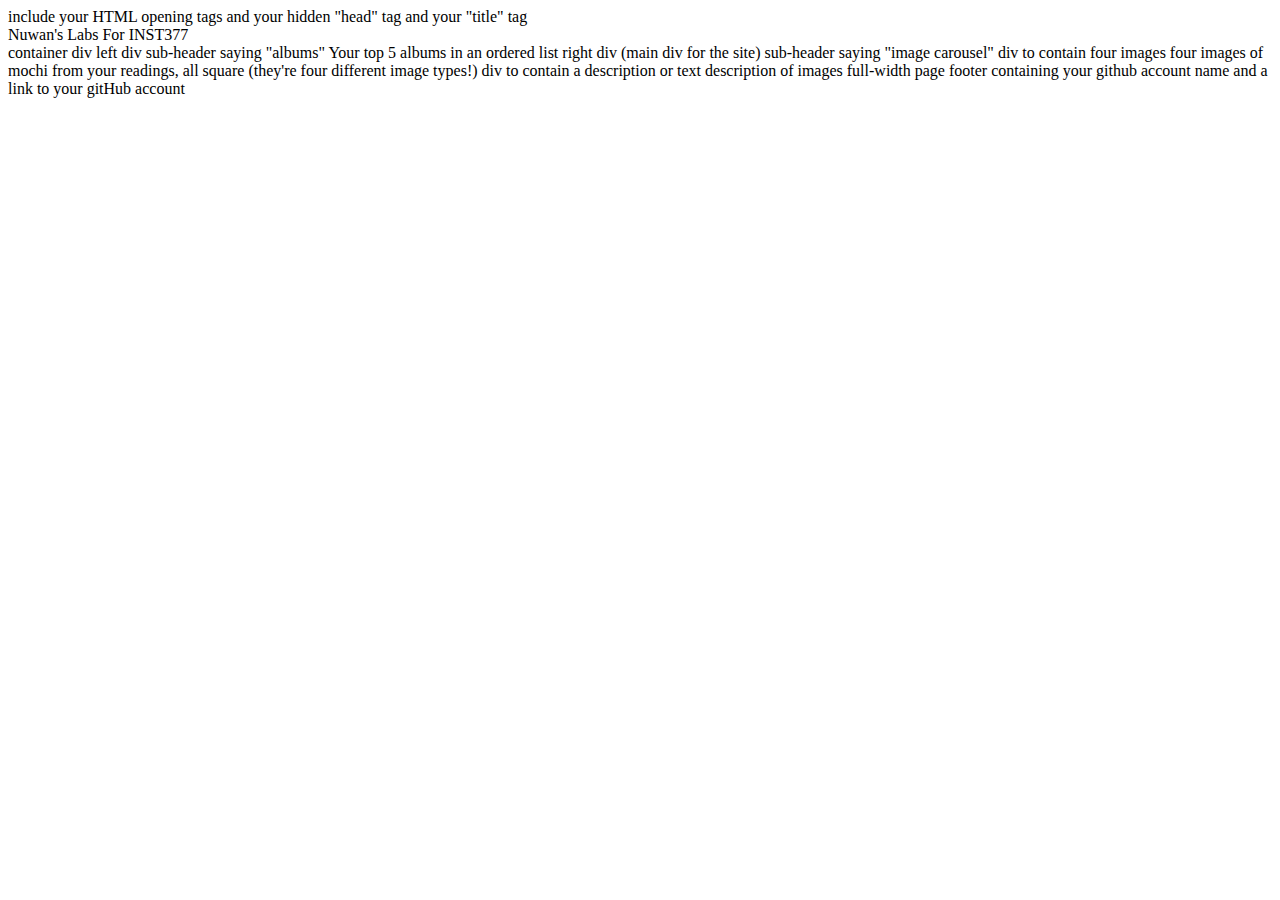
==== client/lab_1/index.html @ 55dada33 "changed lab_1" ====
include your HTML opening tags
and your hidden "head" tag
and your "title" tag
<html lang="en">
<head>
  <meta charset="UTF-8">
  <meta http-equiv="X-UA-Compatible" content="IE=edge">
  <meta name="viewport" content="width=device-width, initial-scale=1.0">
  <title>Nuwan's Labs For INST377</title>
</head>
<body>
  <div>
    <header> Nuwan's Labs For INST377
    </header>

  </div>
  <div>

  </div>
  
</body>
</html>



  container div
      left div
        sub-header saying "albums"
        Your top 5 albums in an ordered list
      right div (main div for the site)
        sub-header saying "image carousel"
          div to contain four images
            four images of mochi from your readings, all square (they're four different image types!)
          div to contain a description or text
            description of images


full-width page footer containing your github account name and a link to your gitHub account
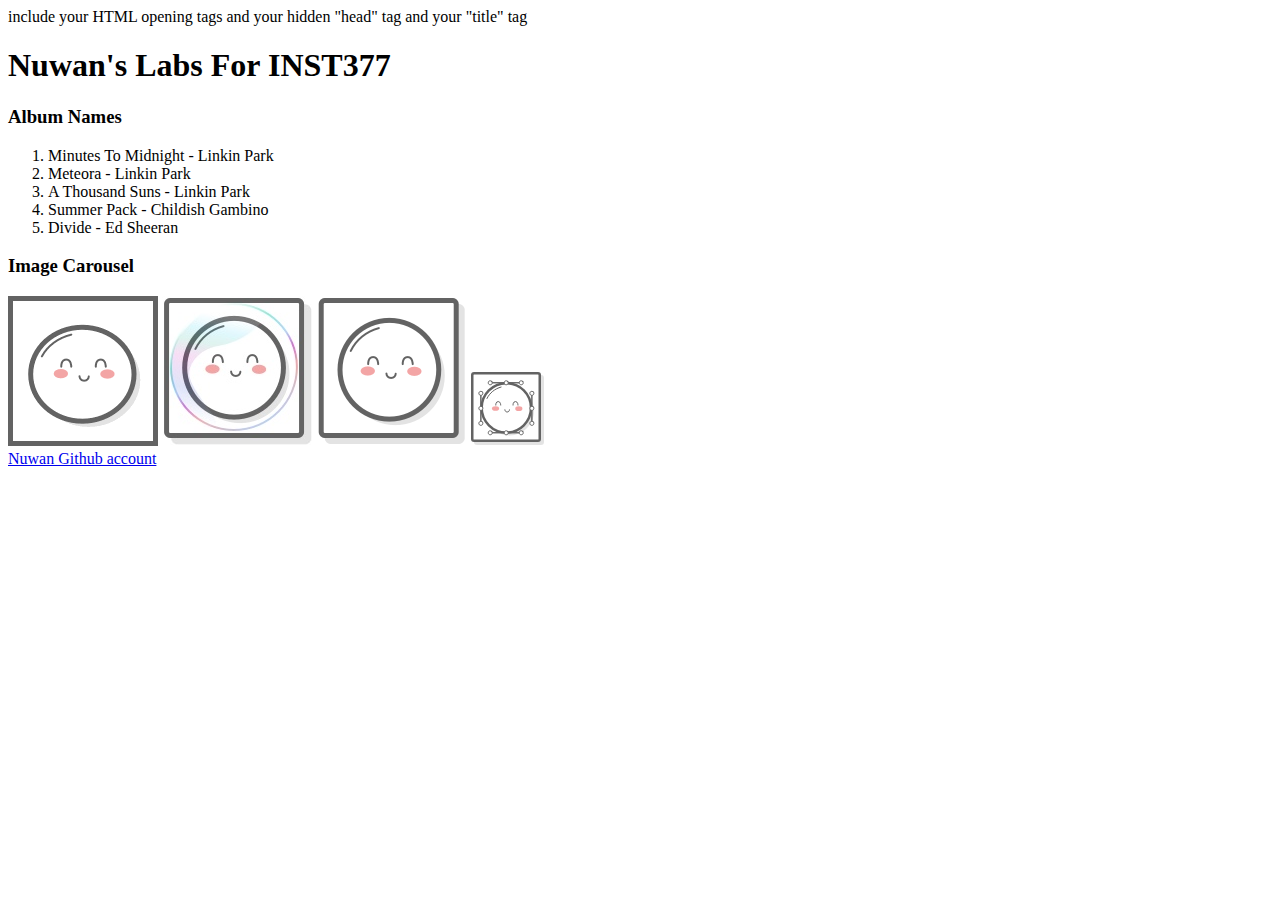
==== commit fdd7816a: "complete" ====
--- a/client/lab_1/index.html
+++ b/client/lab_1/index.html
@@ -10,29 +10,29 @@
 </head>
 <body>
   <div>
-    <header> Nuwan's Labs For INST377
-    </header>
-
+    <header><h1>Nuwan's Labs For INST377</h1></header>
+    <div>
+      <div><h3>Album Names</h3>
+      <ol>
+        <li>Minutes To Midnight - Linkin Park</li>
+        <li>Meteora - Linkin Park</li>
+        <li>A Thousand Suns - Linkin Park</li>
+        <li>Summer Pack - Childish Gambino</li>
+        <li>Divide - Ed Sheeran</li>
+      </ol>
+      </div>
+      <div>
+        <h3>Image Carousel</h3>
+        <img src="images/mochi.gif" alt=""/>
+        <img src="images/mochi.jpg" alt=""/>
+        <img src="images/mochi.png" alt=""/>
+        <img src="images/mochi.svg" alt=""/>
+      </div>
+    </div>
   </div>
   <div>
-
-  </div>
+    <footer><a href="http://github.com/nchnuwan" target="_blank" rel="noopener noreferrer">Nuwan Github account</a></footer>
   
 </body>
 </html>
 
-
-
-  container div
-      left div
-        sub-header saying "albums"
-        Your top 5 albums in an ordered list
-      right div (main div for the site)
-        sub-header saying "image carousel"
-          div to contain four images
-            four images of mochi from your readings, all square (they're four different image types!)
-          div to contain a description or text
-            description of images
-
-
-full-width page footer containing your github account name and a link to your gitHub account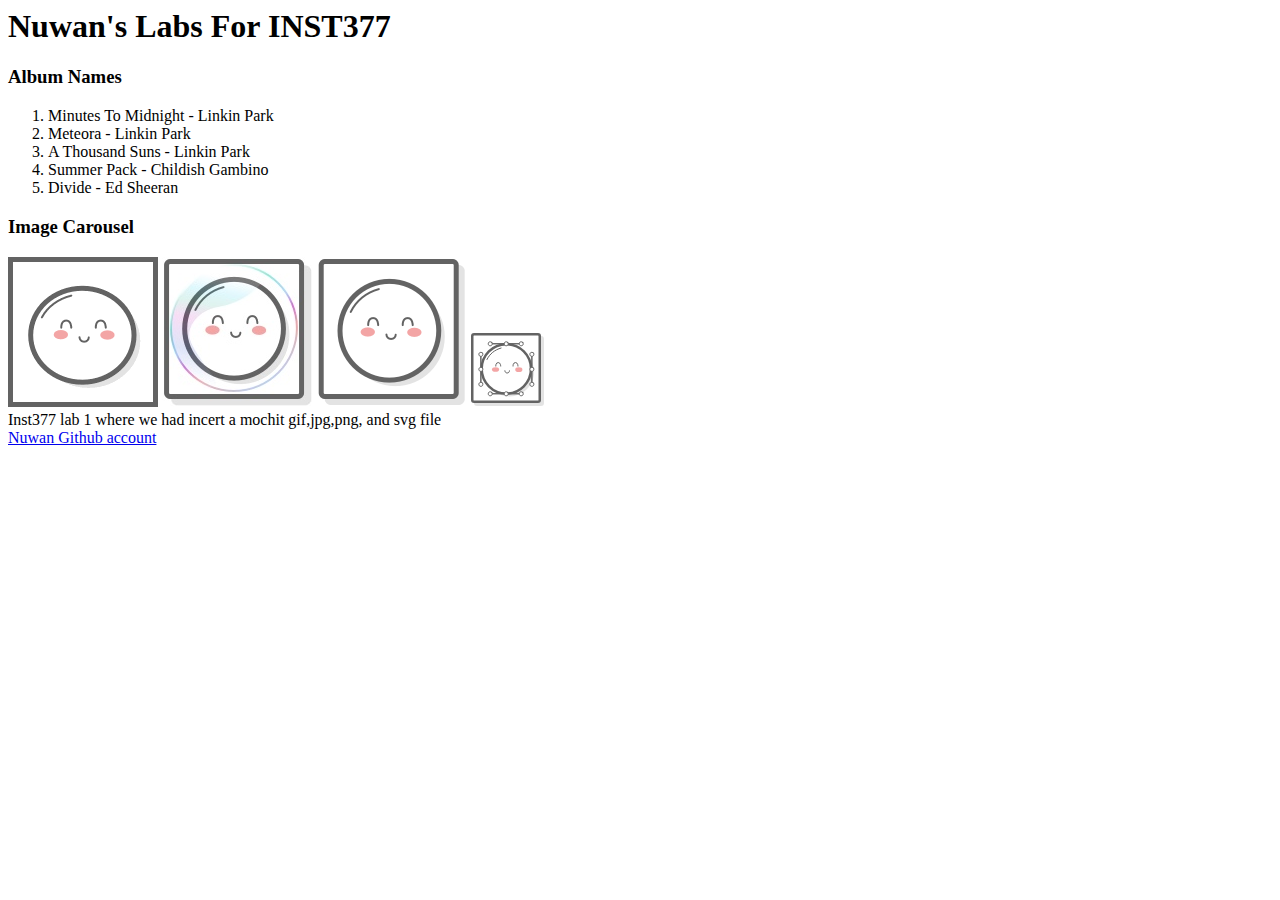
==== commit b0597ce3: "complete" ====
--- a/client/lab_1/index.html
+++ b/client/lab_1/index.html
@@ -1,6 +1,4 @@
-include your HTML opening tags
-and your hidden "head" tag
-and your "title" tag
+
 <html lang="en">
 <head>
   <meta charset="UTF-8">
@@ -23,10 +21,12 @@
       </div>
       <div>
         <h3>Image Carousel</h3>
-        <img src="images/mochi.gif" alt=""/>
-        <img src="images/mochi.jpg" alt=""/>
-        <img src="images/mochi.png" alt=""/>
-        <img src="images/mochi.svg" alt=""/>
+        <img src="images/mochi.gif" alt="mochi graphics interchange format"/>
+        <img src="images/mochi.jpg" alt="mochi jpg Image"/>
+        <img src="images/mochi.png" alt="mochi png Image"/>
+        <img src="images/mochi.svg" alt="mochi svg Image"/>
+      </div>
+      <div> Inst377 lab 1 where we had incert a mochit gif,jpg,png, and svg file
       </div>
     </div>
   </div>
